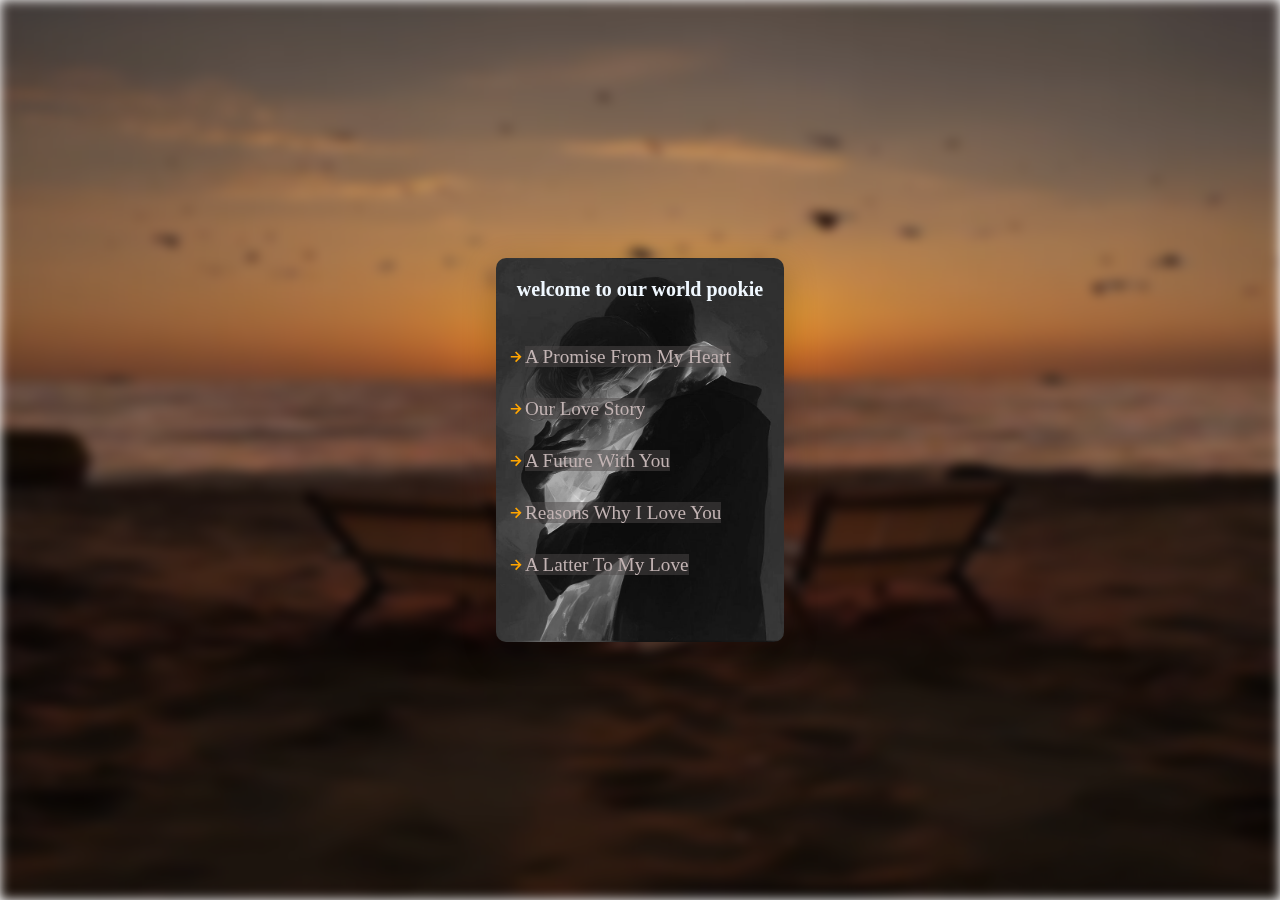
==== index.html @ 53ef509f "changed index to out the fille" ====
<!DOCTYPE html>
<html lang="en">
  <head>
    <meta charset="UTF-8" />
    <meta name="viewport" content="width=device-width, initial-scale=1.0" />
    <title>love-latter</title>
  </head>

  <link rel="stylesheet" href="./style.css" />
  <link rel="preconnect" href="https://fonts.googleapis.com" />
  <link rel="preconnect" href="https://fonts.gstatic.com" crossorigin />
  <link
    href="https://fonts.googleapis.com/css2?family=Roboto+Condensed&family=Roboto:wght@300&display=swap"
    rel="stylesheet"
  />
  <link
    rel="stylesheet"
    href="https://fonts.googleapis.com/css2?family=Material+Symbols+Outlined:opsz,wght,FILL,GRAD@48,400,0,0"
  />
  <link
    href="https://unpkg.com/boxicons@2.1.4/css/boxicons.min.css"
    rel="stylesheet"
  />

  <body>
    <!--what are you trying to do man itsmy code for my gitlfriend-->

    <div class="video-container">
      <video
        src="../video/95d206b538b6f105893013d327048add.mp4"
        autoplay
        muted
        loop
      ></video>
    </div>

    <div class="card">
      <div class="card-content">
        <h2>welcome to our world pookie</h2>
        <div class="classes">
          <div class="hii">
            <i class="bx bx-right-arrow-alt" id="hii1"></i>
            <a href="../html/APromiseFromMyHeart.html"
              ><span>A Promise From My Heart</span></a
            >
          </div>
          <div class="hii">
            <i class="bx bx-right-arrow-alt" id="hii1"></i>
            <a href="../html/OurLoveStory.html">
              <span> Our Love Story </span></a
            >
          </div>
          <div class="hii">
            <i class="bx bx-right-arrow-alt" id="hii1"></i
            ><a href="../html/AFutureWithYou.html"
              ><span> A Future With You </span></a
            >
          </div>

          <div class="hii">
            <i class="bx bx-right-arrow-alt" id="hii1"></i
            ><a href="../html/ReasonsWhyILoveYou.html">
              <span> Reasons Why I Love You </span></a
            >
          </div>
          <div class="hii">
            <i class="bx bx-right-arrow-alt" id="hii1"></i
            ><a href="../html/ALatterToMyLove.html"
              ><span> A Latter To My Love </span></a
            >
          </div>
        </div>
      </div>
    </div>
  </body>
</html>
---- style.css ----
* {
  margin: 0%;
  padding: 0%;
  overflow: hidden;
}
body {
  display: flex;
  justify-content: center;
  align-items: center;
  height: 100vh;
}

.video-container {
  height: 100%;
  width: 100%;
  display: flex;
  justify-content: center;
  align-items: center;
  position: absolute;
}

video {
  filter: blur(6px);
  object-fit: cover;
  position: absolute;
  top: 0%;
  left: 0%;
  width: 100%;
  height: 100%;
  border: none;
  box-shadow: none;
  object-fit: fill;
  z-index: -1;
}

.card {
  width: 18rem;
  height: 24rem;
  box-shadow: 0 10px 30px 5px rgba(0, 0, 0, 0.2);
  background-position: 0%;
  background-size: contain;
  background-repeat: no-repeat;
  border-radius: 10px;
  background-image: url(../image/download\ \(1\).jpeg);
  position: relative;
}

.card-content {
  height: 24rem;
  width: 18rem;
  overflow: hidden;
  display: flex;
  flex-direction: column;
  justify-items: flex-start;
  position: relative;
}

.card-content h2 {
  color: aliceblue;
  font-size: 20px;
  display: flex;
  justify-content: center;
  padding-top: 20px;
}

.classes {
  padding-top: 40px;
  width: 100%;
  display: flex;
  flex-direction: column;
  align-items: flex-start;
  gap: 20px;
}

.hii {
  display: flex;
  align-items: center;
  font-size: 1.2rem;
  padding: 5px 10px;
  border-radius: 5px;
  cursor: pointer;
}

.classes span {
  color: #c2b3b3;
  background-color: #4d494981;
}

#hii1 {
  color: #ffa500;
  display: flex;
  justify-content: flex-start;
}
.classes a {
  text-decoration: none;
}
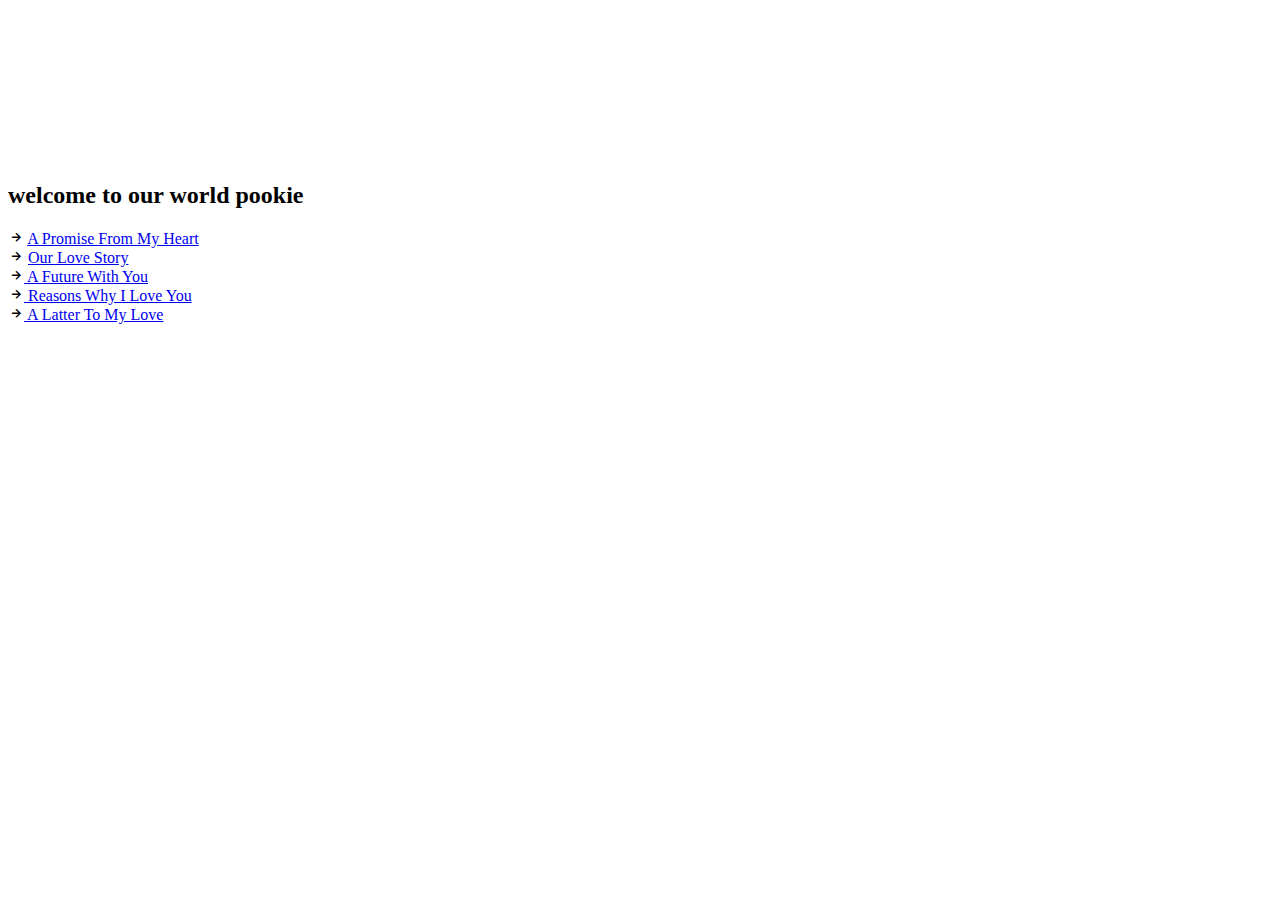
==== commit 956689c7: "responsive" ====
--- a/index.html
+++ b/index.html
@@ -2,7 +2,7 @@
 <html lang="en">
   <head>
     <meta charset="UTF-8" />
-    <meta name="viewport" content="width=device-width, initial-scale=1.0" />
+    <meta name="viewport" content="width=device-width, initial-scale=1" />
     <title>love-latter</title>
   </head>
 
